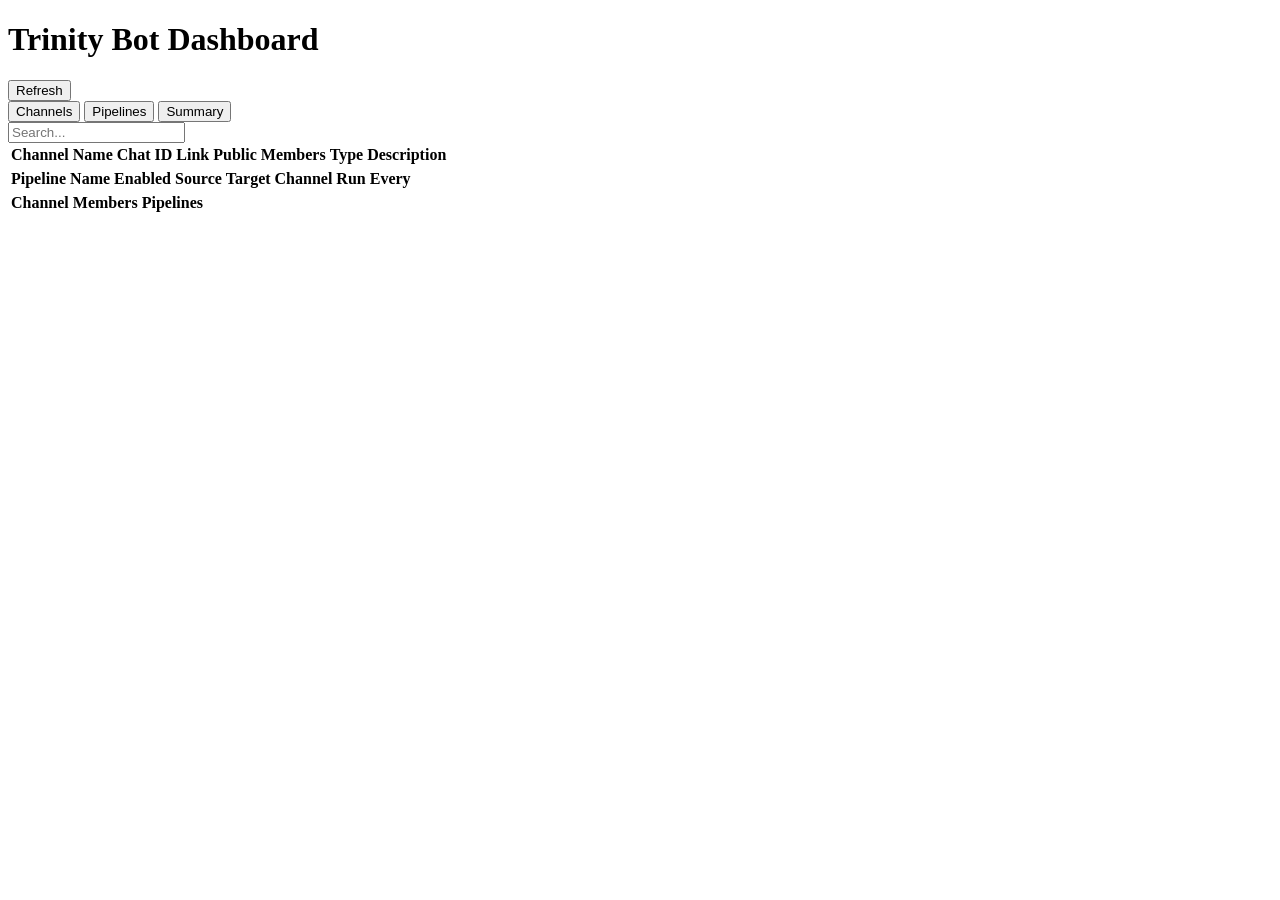
==== dashboard/templates/index.html @ 7fa294d9 "[+] Simple monitoring Dashboard" ====
<!DOCTYPE html>
<html lang="en">
<head>
    <meta charset="UTF-8">
    <meta name="viewport" content="width=device-width, initial-scale=1.0">
    <title>Trinity Bot Dashboard</title>
    <link rel="stylesheet" href="/static/style.css">
</head>
<body>
    <header>
        <h1>Trinity Bot Dashboard</h1>
        <div class="header-actions">
            <span id="last-updated"></span>
            <button id="refresh-btn" onclick="refreshAll()">Refresh</button>
        </div>
    </header>

    <div class="tabs">
        <button class="tab active" data-tab="channels">Channels</button>
        <button class="tab" data-tab="pipelines">Pipelines</button>
        <button class="tab" data-tab="summary">Summary</button>
    </div>

    <div class="search-bar">
        <input type="text" id="search" placeholder="Search..." oninput="filterTable()">
        <span id="count"></span>
    </div>

    <main id="channels" class="tab-content active">
        <table id="channels-table">
            <thead>
                <tr>
                    <th data-sort="title">Channel Name</th>
                    <th data-sort="id">Chat ID</th>
                    <th>Link</th>
                    <th data-sort="is_public">Public</th>
                    <th data-sort="member_count">Members</th>
                    <th data-sort="type">Type</th>
                    <th>Description</th>
                </tr>
            </thead>
            <tbody></tbody>
        </table>
    </main>

    <main id="pipelines" class="tab-content">
        <table id="pipelines-table">
            <thead>
                <tr>
                    <th data-sort="name">Pipeline Name</th>
                    <th data-sort="enabled">Enabled</th>
                    <th>Source</th>
                    <th data-sort="target_channel">Target Channel</th>
                    <th data-sort="run_every_minutes">Run Every</th>
                </tr>
            </thead>
            <tbody></tbody>
        </table>
    </main>

    <main id="summary" class="tab-content">
        <table id="summary-table">
            <thead>
                <tr>
                    <th data-sort="title">Channel</th>
                    <th data-sort="member_count">Members</th>
                    <th>Pipelines</th>
                </tr>
            </thead>
            <tbody></tbody>
        </table>
    </main>

    <div id="loading" class="loading" style="display: none;">Loading...</div>
    <div id="error" class="error" style="display: none;"></div>

    <script src="/static/script.js"></script>
</body>
</html>
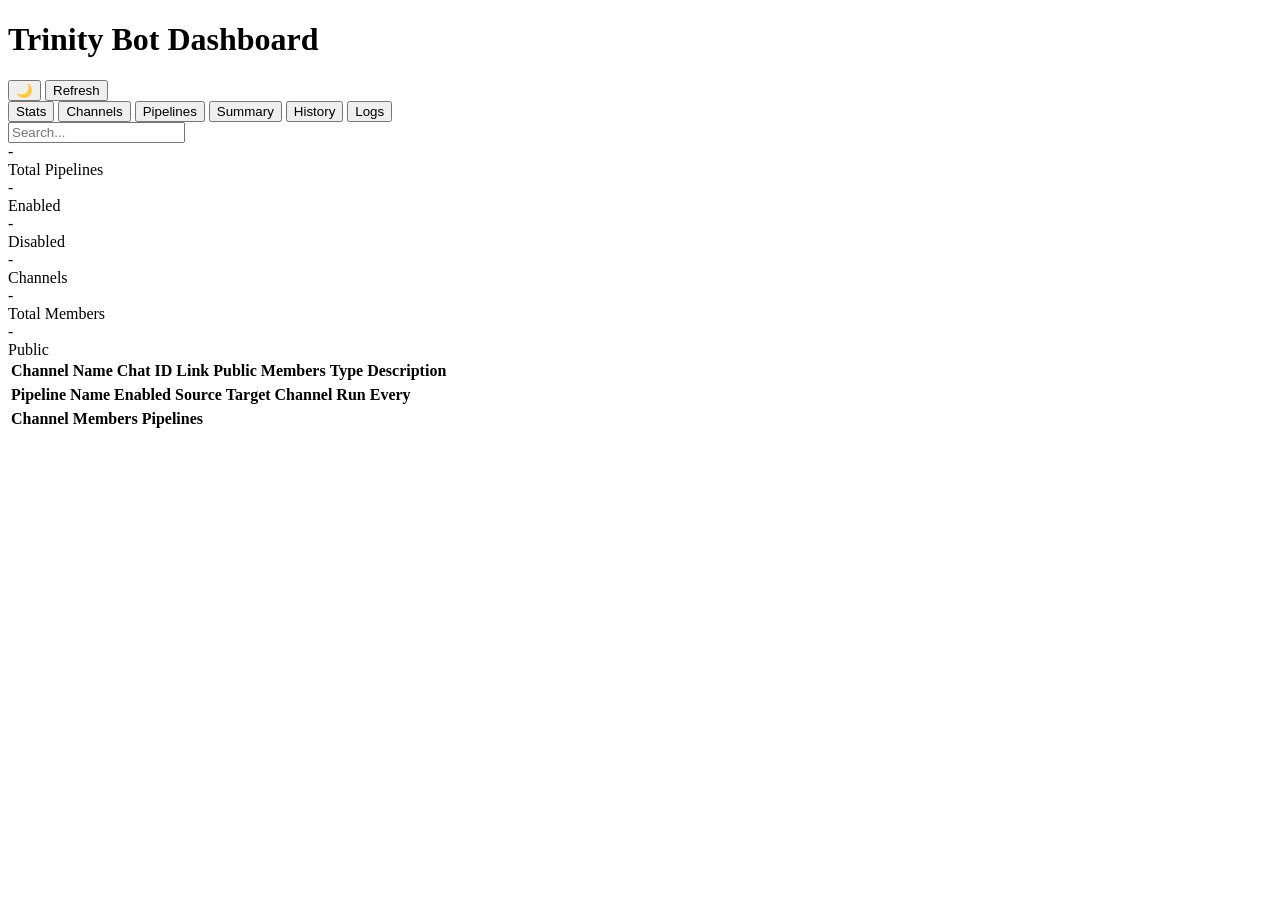
==== commit 204e7681: "feat(dashboard): add dark mode, stats, history, and logs tabs" ====
--- a/dashboard/templates/index.html
+++ b/dashboard/templates/index.html
@@ -11,14 +11,18 @@
         <h1>Trinity Bot Dashboard</h1>
         <div class="header-actions">
             <span id="last-updated"></span>
+            <button id="theme-btn" onclick="toggleTheme()">🌙</button>
             <button id="refresh-btn" onclick="refreshAll()">Refresh</button>
         </div>
     </header>
 
     <div class="tabs">
-        <button class="tab active" data-tab="channels">Channels</button>
+        <button class="tab active" data-tab="stats">Stats</button>
+        <button class="tab" data-tab="channels">Channels</button>
         <button class="tab" data-tab="pipelines">Pipelines</button>
         <button class="tab" data-tab="summary">Summary</button>
+        <button class="tab" data-tab="history">History</button>
+        <button class="tab" data-tab="logs">Logs</button>
     </div>
 
     <div class="search-bar">
@@ -26,7 +30,36 @@
         <span id="count"></span>
     </div>
 
-    <main id="channels" class="tab-content active">
+    <main id="stats" class="tab-content active">
+        <div class="stats-grid">
+            <div class="stat-card">
+                <div class="stat-value" id="stat-total-pipelines">-</div>
+                <div class="stat-label">Total Pipelines</div>
+            </div>
+            <div class="stat-card">
+                <div class="stat-value" id="stat-enabled-pipelines">-</div>
+                <div class="stat-label">Enabled</div>
+            </div>
+            <div class="stat-card">
+                <div class="stat-value" id="stat-disabled-pipelines">-</div>
+                <div class="stat-label">Disabled</div>
+            </div>
+            <div class="stat-card">
+                <div class="stat-value" id="stat-total-channels">-</div>
+                <div class="stat-label">Channels</div>
+            </div>
+            <div class="stat-card">
+                <div class="stat-value" id="stat-total-members">-</div>
+                <div class="stat-label">Total Members</div>
+            </div>
+            <div class="stat-card">
+                <div class="stat-value" id="stat-public-channels">-</div>
+                <div class="stat-label">Public</div>
+            </div>
+        </div>
+    </main>
+
+    <main id="channels" class="tab-content">
         <table id="channels-table">
             <thead>
                 <tr>
@@ -71,6 +104,14 @@
         </table>
     </main>
 
+    <main id="history" class="tab-content">
+        <div id="history-container"></div>
+    </main>
+
+    <main id="logs" class="tab-content">
+        <div id="logs-container"></div>
+    </main>
+
     <div id="loading" class="loading" style="display: none;">Loading...</div>
     <div id="error" class="error" style="display: none;"></div>
 
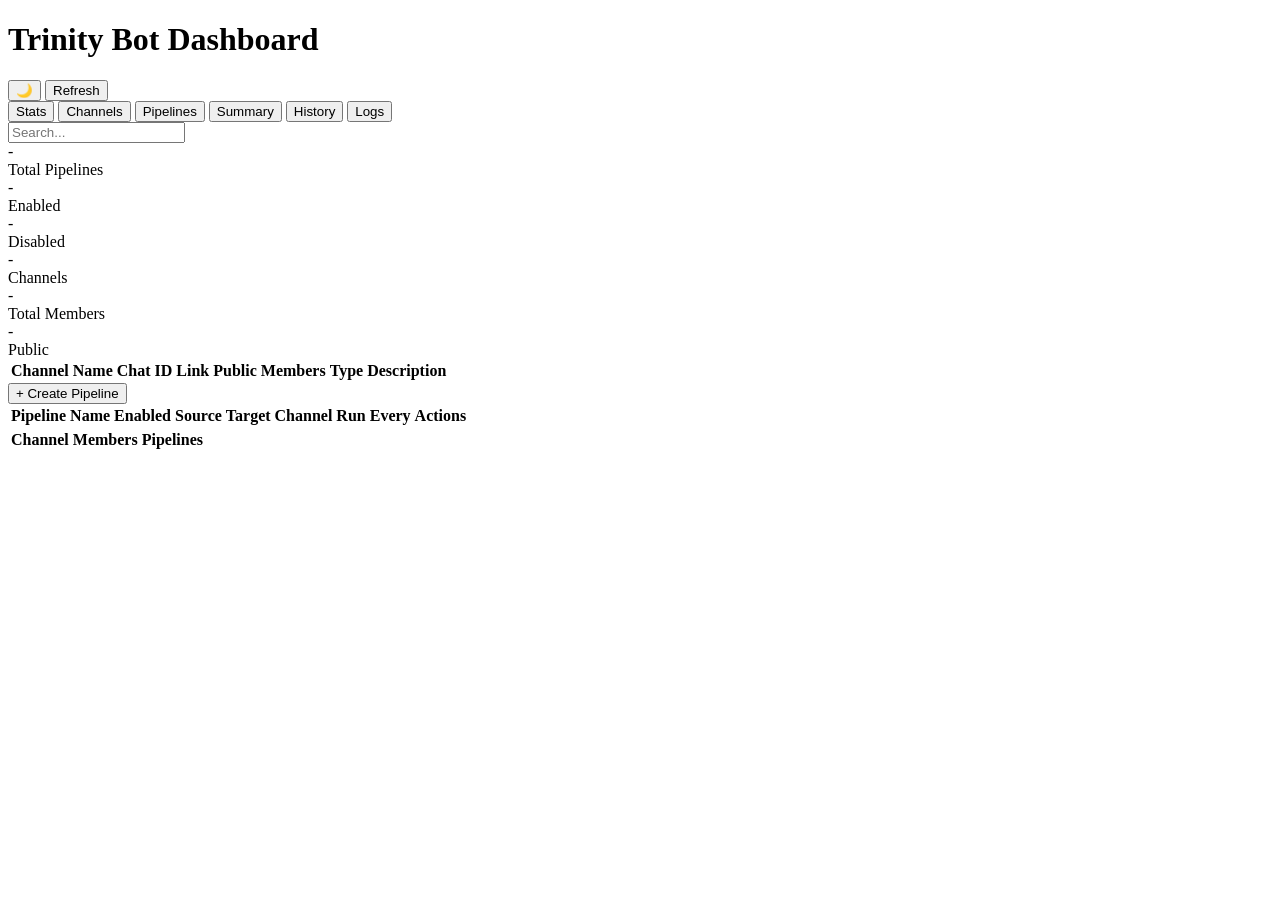
==== commit dae1a0a9: "feat(dashboard): add pipeline CRUD editor with templates, validation, and backups" ====
--- a/dashboard/templates/index.html
+++ b/dashboard/templates/index.html
@@ -77,6 +77,9 @@
     </main>
 
     <main id="pipelines" class="tab-content">
+        <div class="table-header">
+            <button id="create-pipeline-btn" onclick="openCreateModal()">+ Create Pipeline</button>
+        </div>
         <table id="pipelines-table">
             <thead>
                 <tr>
@@ -85,6 +88,7 @@
                     <th>Source</th>
                     <th data-sort="target_channel">Target Channel</th>
                     <th data-sort="run_every_minutes">Run Every</th>
+                    <th>Actions</th>
                 </tr>
             </thead>
             <tbody></tbody>
@@ -112,6 +116,55 @@
         <div id="logs-container"></div>
     </main>
 
+    <!-- Pipeline Edit Modal -->
+    <div id="pipeline-modal" class="modal" style="display: none;">
+        <div class="modal-content">
+            <div class="modal-header">
+                <h2 id="modal-title">Edit Pipeline</h2>
+                <span class="close" onclick="closeModal()">&times;</span>
+            </div>
+            <div class="modal-body">
+                <div id="template-select-wrapper" style="display: none;">
+                    <label>Template:</label>
+                    <select id="template-select" onchange="loadTemplate()">
+                        <option value="">-- Select Template --</option>
+                    </select>
+                </div>
+                <div class="form-group">
+                    <label>Pipeline Name:</label>
+                    <input type="text" id="pipeline-name" placeholder="my_pipeline">
+                </div>
+                <div class="form-group">
+                    <label>JSON Configuration:</label>
+                    <textarea id="pipeline-json" rows="20"></textarea>
+                </div>
+                <div id="validation-error" class="validation-error" style="display: none;"></div>
+            </div>
+            <div class="modal-footer">
+                <button onclick="closeModal()">Cancel</button>
+                <button class="primary" onclick="savePipeline()">Save</button>
+            </div>
+        </div>
+    </div>
+
+    <!-- Delete Confirmation Modal -->
+    <div id="delete-modal" class="modal" style="display: none;">
+        <div class="modal-content">
+            <div class="modal-header">
+                <h2>Delete Pipeline</h2>
+                <span class="close" onclick="closeDeleteModal()">&times;</span>
+            </div>
+            <div class="modal-body">
+                <p>Are you sure you want to delete <strong id="delete-pipeline-name"></strong>?</p>
+                <p class="warning">This action cannot be undone. A backup will be created automatically.</p>
+            </div>
+            <div class="modal-footer">
+                <button onclick="closeDeleteModal()">Cancel</button>
+                <button class="danger" onclick="confirmDelete()">Delete</button>
+            </div>
+        </div>
+    </div>
+
     <div id="loading" class="loading" style="display: none;">Loading...</div>
     <div id="error" class="error" style="display: none;"></div>
 
